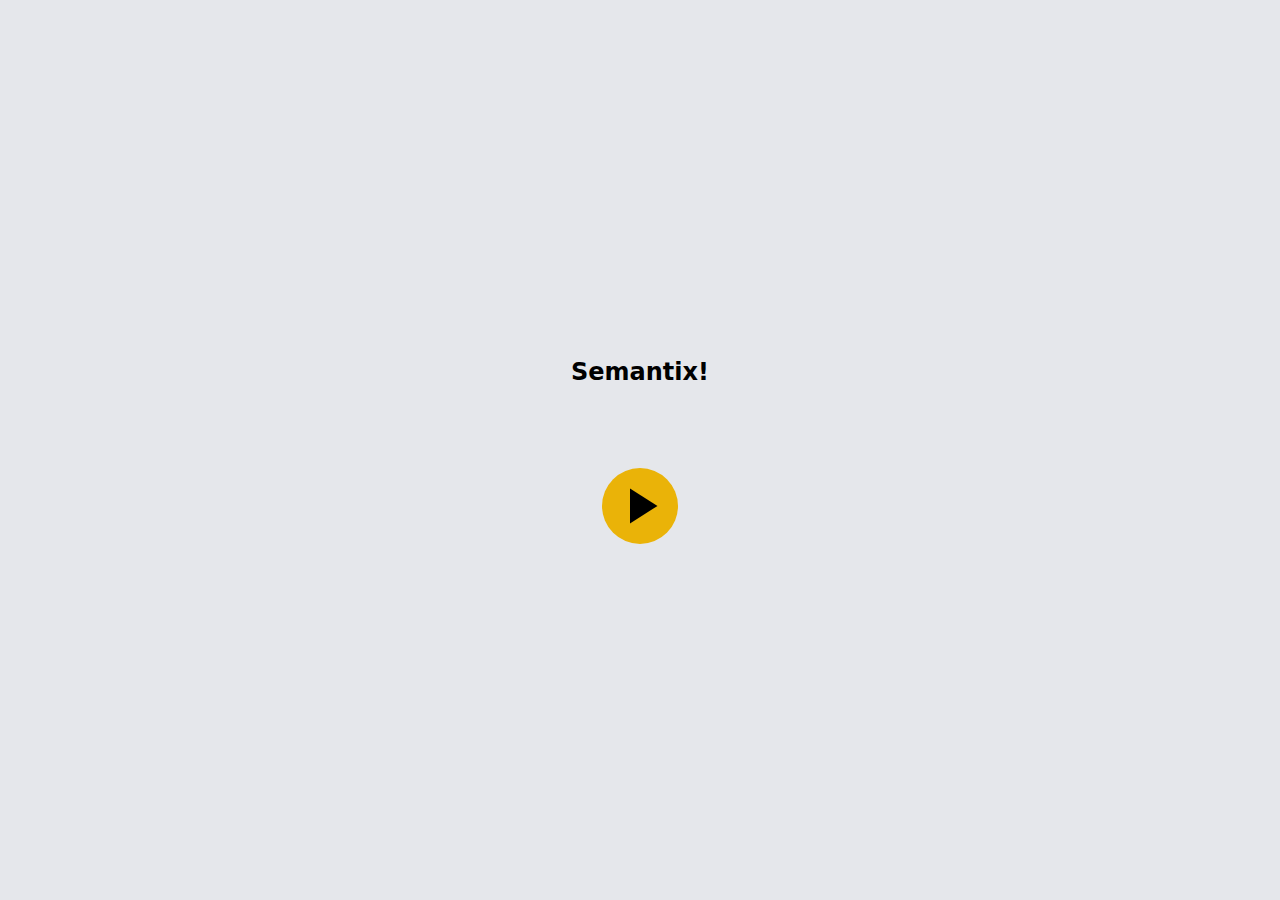
==== front/index.html @ fd7a3515 "fix: The game works" ====
<!DOCTYPE html>
<html lang="en">

<head>
  <meta charset="UTF-8">
  <meta name="viewport" content="width=device-width, initial-scale=1.0">
  <link rel="stylesheet" type="text/css" href="style.css">
  <title>Semantix - Home</title>
</head>

<body>
  <div class="flex flex-col items-center justify-center h-screen bg-gray-200">
    <h1 class="font-bold text-2xl mb-20">Semantix!</h1>
    <a href="./game.html">
      <button id="btn" class="bg-yellow-500 text-black font-bold p-2 rounded-full">
        <svg xmlns="http://www.w3.org/2000/svg" height="60px" viewBox="0 -960 960 960" width="60px" fill="#000000">
          <path d="M320-202v-560l440 280-440 280Z" />
        </svg>
      </button>
    </a>
  </div>
</body>

</html>
---- front/style.css ----
/*! tailwindcss v3.4.3 | MIT License | https://tailwindcss.com*/*,:after,:before{border:0 solid #e5e7eb;box-sizing:border-box}:after,:before{--tw-content:""}:host,html{-webkit-text-size-adjust:100%;font-feature-settings:normal;-webkit-tap-highlight-color:transparent;font-family:ui-sans-serif,system-ui,sans-serif,Apple Color Emoji,Segoe UI Emoji,Segoe UI Symbol,Noto Color Emoji;font-variation-settings:normal;line-height:1.5;-moz-tab-size:4;-o-tab-size:4;tab-size:4}body{line-height:inherit;margin:0}hr{border-top-width:1px;color:inherit;height:0}abbr:where([title]){-webkit-text-decoration:underline dotted;text-decoration:underline dotted}h1,h2,h3,h4,h5,h6{font-size:inherit;font-weight:inherit}a{color:inherit;text-decoration:inherit}b,strong{font-weight:bolder}code,kbd,pre,samp{font-feature-settings:normal;font-family:ui-monospace,SFMono-Regular,Menlo,Monaco,Consolas,Liberation Mono,Courier New,monospace;font-size:1em;font-variation-settings:normal}small{font-size:80%}sub,sup{font-size:75%;line-height:0;position:relative;vertical-align:initial}sub{bottom:-.25em}sup{top:-.5em}table{border-collapse:collapse;border-color:inherit;text-indent:0}button,input,optgroup,select,textarea{font-feature-settings:inherit;color:inherit;font-family:inherit;font-size:100%;font-variation-settings:inherit;font-weight:inherit;letter-spacing:inherit;line-height:inherit;margin:0;padding:0}button,select{text-transform:none}button,input:where([type=button]),input:where([type=reset]),input:where([type=submit]){-webkit-appearance:button;background-color:initial;background-image:none}:-moz-focusring{outline:auto}:-moz-ui-invalid{box-shadow:none}progress{vertical-align:initial}::-webkit-inner-spin-button,::-webkit-outer-spin-button{height:auto}[type=search]{-webkit-appearance:textfield;outline-offset:-2px}::-webkit-search-decoration{-webkit-appearance:none}::-webkit-file-upload-button{-webkit-appearance:button;font:inherit}summary{display:list-item}blockquote,dd,dl,figure,h1,h2,h3,h4,h5,h6,hr,p,pre{margin:0}fieldset{margin:0}fieldset,legend{padding:0}menu,ol,ul{list-style:none;margin:0;padding:0}dialog{padding:0}textarea{resize:vertical}input::-moz-placeholder,textarea::-moz-placeholder{color:#9ca3af;opacity:1}input::placeholder,textarea::placeholder{color:#9ca3af;opacity:1}[role=button],button{cursor:pointer}:disabled{cursor:default}audio,canvas,embed,iframe,img,object,svg,video{display:block;vertical-align:middle}img,video{height:auto;max-width:100%}[hidden]{display:none}*,::backdrop,:after,:before{--tw-border-spacing-x:0;--tw-border-spacing-y:0;--tw-translate-x:0;--tw-translate-y:0;--tw-rotate:0;--tw-skew-x:0;--tw-skew-y:0;--tw-scale-x:1;--tw-scale-y:1;--tw-pan-x: ;--tw-pan-y: ;--tw-pinch-zoom: ;--tw-scroll-snap-strictness:proximity;--tw-gradient-from-position: ;--tw-gradient-via-position: ;--tw-gradient-to-position: ;--tw-ordinal: ;--tw-slashed-zero: ;--tw-numeric-figure: ;--tw-numeric-spacing: ;--tw-numeric-fraction: ;--tw-ring-inset: ;--tw-ring-offset-width:0px;--tw-ring-offset-color:#fff;--tw-ring-color:#3b82f680;--tw-ring-offset-shadow:0 0 #0000;--tw-ring-shadow:0 0 #0000;--tw-shadow:0 0 #0000;--tw-shadow-colored:0 0 #0000;--tw-blur: ;--tw-brightness: ;--tw-contrast: ;--tw-grayscale: ;--tw-hue-rotate: ;--tw-invert: ;--tw-saturate: ;--tw-sepia: ;--tw-drop-shadow: ;--tw-backdrop-blur: ;--tw-backdrop-brightness: ;--tw-backdrop-contrast: ;--tw-backdrop-grayscale: ;--tw-backdrop-hue-rotate: ;--tw-backdrop-invert: ;--tw-backdrop-opacity: ;--tw-backdrop-saturate: ;--tw-backdrop-sepia: ;--tw-contain-size: ;--tw-contain-layout: ;--tw-contain-paint: ;--tw-contain-style: }.absolute{position:absolute}.top-0{top:0}.my-2{margin-bottom:.5rem;margin-top:.5rem}.mb-20{margin-bottom:5rem}.ml-2{margin-left:.5rem}.mt-2{margin-top:.5rem}.flex{display:flex}.hidden{display:none}.h-screen{height:100vh}.w-full{width:100%}.flex-row{flex-direction:row}.flex-col{flex-direction:column}.items-center{align-items:center}.justify-end{justify-content:flex-end}.justify-center{justify-content:center}.overflow-y-scroll{overflow-y:scroll}.rounded-full{border-radius:9999px}.rounded-xl{border-radius:.75rem}.bg-gray-200{--tw-bg-opacity:1;background-color:rgb(229 231 235/var(--tw-bg-opacity))}.bg-gray-400{--tw-bg-opacity:1;background-color:rgb(156 163 175/var(--tw-bg-opacity))}.bg-yellow-500{--tw-bg-opacity:1;background-color:rgb(234 179 8/var(--tw-bg-opacity))}.p-2{padding:.5rem}.p-3{padding:.75rem}.p-4{padding:1rem}.px-3{padding-left:.75rem;padding-right:.75rem}.py-1{padding-bottom:.25rem;padding-top:.25rem}.text-2xl{font-size:1.5rem;line-height:2rem}.text-xl{font-size:1.25rem;line-height:1.75rem}.font-bold{font-weight:700}.font-semibold{font-weight:600}.text-black{--tw-text-opacity:1;color:rgb(0 0 0/var(--tw-text-opacity))}.text-gray-800{--tw-text-opacity:1;color:rgb(31 41 55/var(--tw-text-opacity))}.text-white{--tw-text-opacity:1;color:rgb(255 255 255/var(--tw-text-opacity))}
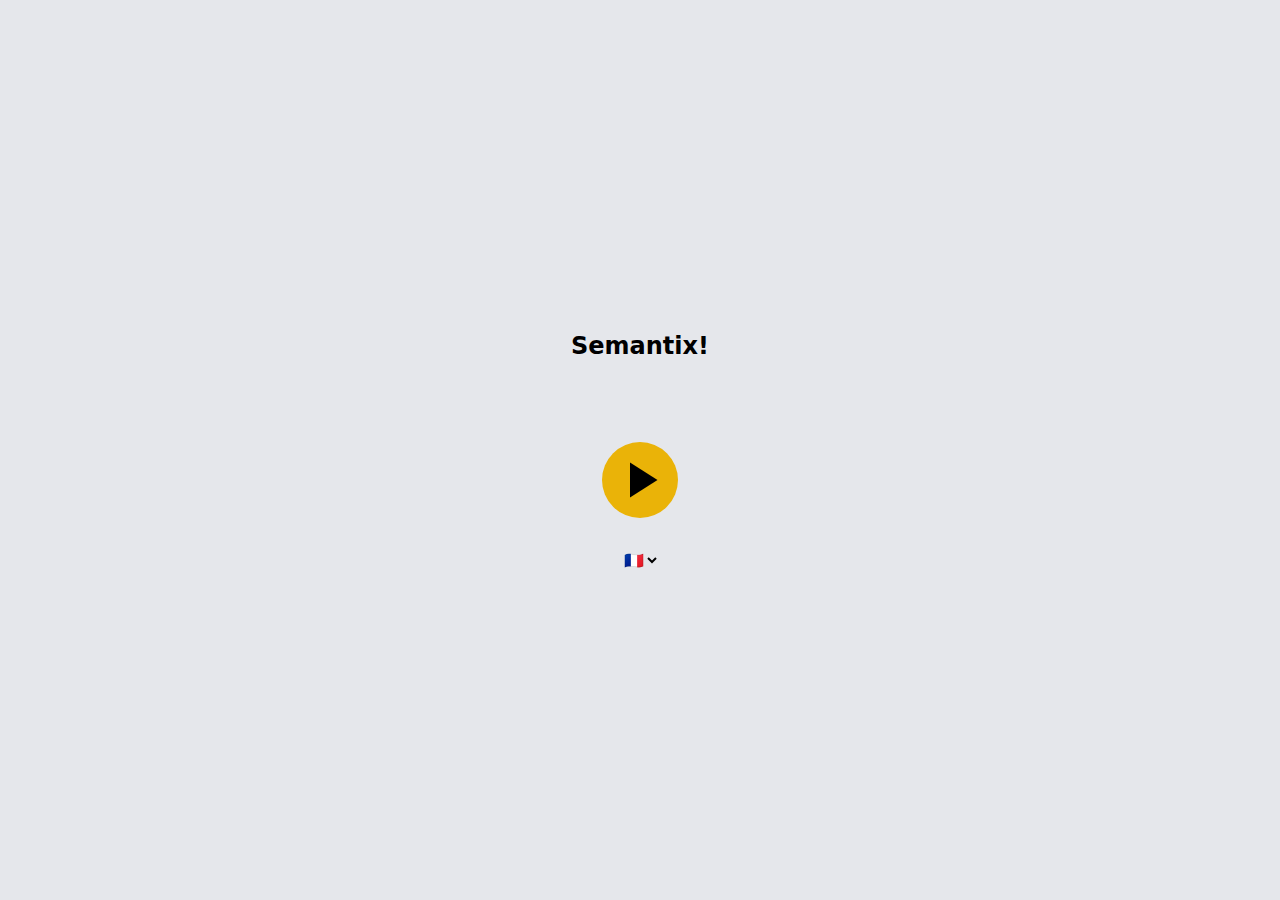
==== commit 20ef4410: "feat: Added langage selection menu in homepage" ====
--- a/front/index.html
+++ b/front/index.html
@@ -11,14 +11,17 @@
 <body>
   <div class="flex flex-col items-center justify-center h-screen bg-gray-200">
     <h1 class="font-bold text-2xl mb-20">Semantix!</h1>
-    <a href="./game.html">
-      <button id="btn" class="bg-yellow-500 text-black font-bold p-2 rounded-full">
-        <svg xmlns="http://www.w3.org/2000/svg" height="60px" viewBox="0 -960 960 960" width="60px" fill="#000000">
-          <path d="M320-202v-560l440 280-440 280Z" />
-        </svg>
-      </button>
-    </a>
+    <button id="btn" class="bg-yellow-500 text-black font-bold p-2 rounded-full">
+      <svg xmlns="http://www.w3.org/2000/svg" height="60px" viewBox="0 -960 960 960" width="60px" fill="#000000">
+        <path d="M320-202v-560l440 280-440 280Z" />
+      </svg>
+    </button>
+    <select id="lang-select" name="lang-select" class="rounded-full border-0 bg-transparent mt-8">
+      <option value="fr">🇫🇷</option>
+      <option value="en">🇬🇧</option>
+    </select>
   </div>
+  <script src="index.js"></script>
 </body>
 
 </html>
--- a/front/style.css
+++ b/front/style.css
@@ -1 +1 @@
-/*! tailwindcss v3.4.3 | MIT License | https://tailwindcss.com*/*,:after,:before{border:0 solid #e5e7eb;box-sizing:border-box}:after,:before{--tw-content:""}:host,html{-webkit-text-size-adjust:100%;font-feature-settings:normal;-webkit-tap-highlight-color:transparent;font-family:ui-sans-serif,system-ui,sans-serif,Apple Color Emoji,Segoe UI Emoji,Segoe UI Symbol,Noto Color Emoji;font-variation-settings:normal;line-height:1.5;-moz-tab-size:4;-o-tab-size:4;tab-size:4}body{line-height:inherit;margin:0}hr{border-top-width:1px;color:inherit;height:0}abbr:where([title]){-webkit-text-decoration:underline dotted;text-decoration:underline dotted}h1,h2,h3,h4,h5,h6{font-size:inherit;font-weight:inherit}a{color:inherit;text-decoration:inherit}b,strong{font-weight:bolder}code,kbd,pre,samp{font-feature-settings:normal;font-family:ui-monospace,SFMono-Regular,Menlo,Monaco,Consolas,Liberation Mono,Courier New,monospace;font-size:1em;font-variation-settings:normal}small{font-size:80%}sub,sup{font-size:75%;line-height:0;position:relative;vertical-align:initial}sub{bottom:-.25em}sup{top:-.5em}table{border-collapse:collapse;border-color:inherit;text-indent:0}button,input,optgroup,select,textarea{font-feature-settings:inherit;color:inherit;font-family:inherit;font-size:100%;font-variation-settings:inherit;font-weight:inherit;letter-spacing:inherit;line-height:inherit;margin:0;padding:0}button,select{text-transform:none}button,input:where([type=button]),input:where([type=reset]),input:where([type=submit]){-webkit-appearance:button;background-color:initial;background-image:none}:-moz-focusring{outline:auto}:-moz-ui-invalid{box-shadow:none}progress{vertical-align:initial}::-webkit-inner-spin-button,::-webkit-outer-spin-button{height:auto}[type=search]{-webkit-appearance:textfield;outline-offset:-2px}::-webkit-search-decoration{-webkit-appearance:none}::-webkit-file-upload-button{-webkit-appearance:button;font:inherit}summary{display:list-item}blockquote,dd,dl,figure,h1,h2,h3,h4,h5,h6,hr,p,pre{margin:0}fieldset{margin:0}fieldset,legend{padding:0}menu,ol,ul{list-style:none;margin:0;padding:0}dialog{padding:0}textarea{resize:vertical}input::-moz-placeholder,textarea::-moz-placeholder{color:#9ca3af;opacity:1}input::placeholder,textarea::placeholder{color:#9ca3af;opacity:1}[role=button],button{cursor:pointer}:disabled{cursor:default}audio,canvas,embed,iframe,img,object,svg,video{display:block;vertical-align:middle}img,video{height:auto;max-width:100%}[hidden]{display:none}*,::backdrop,:after,:before{--tw-border-spacing-x:0;--tw-border-spacing-y:0;--tw-translate-x:0;--tw-translate-y:0;--tw-rotate:0;--tw-skew-x:0;--tw-skew-y:0;--tw-scale-x:1;--tw-scale-y:1;--tw-pan-x: ;--tw-pan-y: ;--tw-pinch-zoom: ;--tw-scroll-snap-strictness:proximity;--tw-gradient-from-position: ;--tw-gradient-via-position: ;--tw-gradient-to-position: ;--tw-ordinal: ;--tw-slashed-zero: ;--tw-numeric-figure: ;--tw-numeric-spacing: ;--tw-numeric-fraction: ;--tw-ring-inset: ;--tw-ring-offset-width:0px;--tw-ring-offset-color:#fff;--tw-ring-color:#3b82f680;--tw-ring-offset-shadow:0 0 #0000;--tw-ring-shadow:0 0 #0000;--tw-shadow:0 0 #0000;--tw-shadow-colored:0 0 #0000;--tw-blur: ;--tw-brightness: ;--tw-contrast: ;--tw-grayscale: ;--tw-hue-rotate: ;--tw-invert: ;--tw-saturate: ;--tw-sepia: ;--tw-drop-shadow: ;--tw-backdrop-blur: ;--tw-backdrop-brightness: ;--tw-backdrop-contrast: ;--tw-backdrop-grayscale: ;--tw-backdrop-hue-rotate: ;--tw-backdrop-invert: ;--tw-backdrop-opacity: ;--tw-backdrop-saturate: ;--tw-backdrop-sepia: ;--tw-contain-size: ;--tw-contain-layout: ;--tw-contain-paint: ;--tw-contain-style: }.absolute{position:absolute}.top-0{top:0}.my-2{margin-bottom:.5rem;margin-top:.5rem}.mb-20{margin-bottom:5rem}.ml-2{margin-left:.5rem}.mt-2{margin-top:.5rem}.flex{display:flex}.hidden{display:none}.h-screen{height:100vh}.w-full{width:100%}.flex-row{flex-direction:row}.flex-col{flex-direction:column}.items-center{align-items:center}.justify-end{justify-content:flex-end}.justify-center{justify-content:center}.overflow-y-scroll{overflow-y:scroll}.rounded-full{border-radius:9999px}.rounded-xl{border-radius:.75rem}.bg-gray-200{--tw-bg-opacity:1;background-color:rgb(229 231 235/var(--tw-bg-opacity))}.bg-gray-400{--tw-bg-opacity:1;background-color:rgb(156 163 175/var(--tw-bg-opacity))}.bg-yellow-500{--tw-bg-opacity:1;background-color:rgb(234 179 8/var(--tw-bg-opacity))}.p-2{padding:.5rem}.p-3{padding:.75rem}.p-4{padding:1rem}.px-3{padding-left:.75rem;padding-right:.75rem}.py-1{padding-bottom:.25rem;padding-top:.25rem}.text-2xl{font-size:1.5rem;line-height:2rem}.text-xl{font-size:1.25rem;line-height:1.75rem}.font-bold{font-weight:700}.font-semibold{font-weight:600}.text-black{--tw-text-opacity:1;color:rgb(0 0 0/var(--tw-text-opacity))}.text-gray-800{--tw-text-opacity:1;color:rgb(31 41 55/var(--tw-text-opacity))}.text-white{--tw-text-opacity:1;color:rgb(255 255 255/var(--tw-text-opacity))}+/*! tailwindcss v3.4.3 | MIT License | https://tailwindcss.com*/*,:after,:before{border:0 solid #e5e7eb;box-sizing:border-box}:after,:before{--tw-content:""}:host,html{-webkit-text-size-adjust:100%;font-feature-settings:normal;-webkit-tap-highlight-color:transparent;font-family:ui-sans-serif,system-ui,sans-serif,Apple Color Emoji,Segoe UI Emoji,Segoe UI Symbol,Noto Color Emoji;font-variation-settings:normal;line-height:1.5;-moz-tab-size:4;-o-tab-size:4;tab-size:4}body{line-height:inherit;margin:0}hr{border-top-width:1px;color:inherit;height:0}abbr:where([title]){-webkit-text-decoration:underline dotted;text-decoration:underline dotted}h1,h2,h3,h4,h5,h6{font-size:inherit;font-weight:inherit}a{color:inherit;text-decoration:inherit}b,strong{font-weight:bolder}code,kbd,pre,samp{font-feature-settings:normal;font-family:ui-monospace,SFMono-Regular,Menlo,Monaco,Consolas,Liberation Mono,Courier New,monospace;font-size:1em;font-variation-settings:normal}small{font-size:80%}sub,sup{font-size:75%;line-height:0;position:relative;vertical-align:initial}sub{bottom:-.25em}sup{top:-.5em}table{border-collapse:collapse;border-color:inherit;text-indent:0}button,input,optgroup,select,textarea{font-feature-settings:inherit;color:inherit;font-family:inherit;font-size:100%;font-variation-settings:inherit;font-weight:inherit;letter-spacing:inherit;line-height:inherit;margin:0;padding:0}button,select{text-transform:none}button,input:where([type=button]),input:where([type=reset]),input:where([type=submit]){-webkit-appearance:button;background-color:initial;background-image:none}:-moz-focusring{outline:auto}:-moz-ui-invalid{box-shadow:none}progress{vertical-align:initial}::-webkit-inner-spin-button,::-webkit-outer-spin-button{height:auto}[type=search]{-webkit-appearance:textfield;outline-offset:-2px}::-webkit-search-decoration{-webkit-appearance:none}::-webkit-file-upload-button{-webkit-appearance:button;font:inherit}summary{display:list-item}blockquote,dd,dl,figure,h1,h2,h3,h4,h5,h6,hr,p,pre{margin:0}fieldset{margin:0}fieldset,legend{padding:0}menu,ol,ul{list-style:none;margin:0;padding:0}dialog{padding:0}textarea{resize:vertical}input::-moz-placeholder,textarea::-moz-placeholder{color:#9ca3af;opacity:1}input::placeholder,textarea::placeholder{color:#9ca3af;opacity:1}[role=button],button{cursor:pointer}:disabled{cursor:default}audio,canvas,embed,iframe,img,object,svg,video{display:block;vertical-align:middle}img,video{height:auto;max-width:100%}[hidden]{display:none}*,::backdrop,:after,:before{--tw-border-spacing-x:0;--tw-border-spacing-y:0;--tw-translate-x:0;--tw-translate-y:0;--tw-rotate:0;--tw-skew-x:0;--tw-skew-y:0;--tw-scale-x:1;--tw-scale-y:1;--tw-pan-x: ;--tw-pan-y: ;--tw-pinch-zoom: ;--tw-scroll-snap-strictness:proximity;--tw-gradient-from-position: ;--tw-gradient-via-position: ;--tw-gradient-to-position: ;--tw-ordinal: ;--tw-slashed-zero: ;--tw-numeric-figure: ;--tw-numeric-spacing: ;--tw-numeric-fraction: ;--tw-ring-inset: ;--tw-ring-offset-width:0px;--tw-ring-offset-color:#fff;--tw-ring-color:#3b82f680;--tw-ring-offset-shadow:0 0 #0000;--tw-ring-shadow:0 0 #0000;--tw-shadow:0 0 #0000;--tw-shadow-colored:0 0 #0000;--tw-blur: ;--tw-brightness: ;--tw-contrast: ;--tw-grayscale: ;--tw-hue-rotate: ;--tw-invert: ;--tw-saturate: ;--tw-sepia: ;--tw-drop-shadow: ;--tw-backdrop-blur: ;--tw-backdrop-brightness: ;--tw-backdrop-contrast: ;--tw-backdrop-grayscale: ;--tw-backdrop-hue-rotate: ;--tw-backdrop-invert: ;--tw-backdrop-opacity: ;--tw-backdrop-saturate: ;--tw-backdrop-sepia: ;--tw-contain-size: ;--tw-contain-layout: ;--tw-contain-paint: ;--tw-contain-style: }.absolute{position:absolute}.top-0{top:0}.my-2{margin-bottom:.5rem;margin-top:.5rem}.mb-20{margin-bottom:5rem}.ml-2{margin-left:.5rem}.mt-2{margin-top:.5rem}.mt-8{margin-top:2rem}.flex{display:flex}.hidden{display:none}.h-screen{height:100vh}.w-full{width:100%}.flex-row{flex-direction:row}.flex-col{flex-direction:column}.items-center{align-items:center}.justify-end{justify-content:flex-end}.justify-center{justify-content:center}.overflow-y-scroll{overflow-y:scroll}.rounded-full{border-radius:9999px}.rounded-xl{border-radius:.75rem}.border-0{border-width:0}.bg-gray-200{--tw-bg-opacity:1;background-color:rgb(229 231 235/var(--tw-bg-opacity))}.bg-gray-400{--tw-bg-opacity:1;background-color:rgb(156 163 175/var(--tw-bg-opacity))}.bg-transparent{background-color:initial}.bg-yellow-500{--tw-bg-opacity:1;background-color:rgb(234 179 8/var(--tw-bg-opacity))}.p-2{padding:.5rem}.p-3{padding:.75rem}.p-4{padding:1rem}.px-3{padding-left:.75rem;padding-right:.75rem}.py-1{padding-bottom:.25rem;padding-top:.25rem}.text-2xl{font-size:1.5rem;line-height:2rem}.text-xl{font-size:1.25rem;line-height:1.75rem}.font-bold{font-weight:700}.font-semibold{font-weight:600}.text-black{--tw-text-opacity:1;color:rgb(0 0 0/var(--tw-text-opacity))}.text-gray-800{--tw-text-opacity:1;color:rgb(31 41 55/var(--tw-text-opacity))}.text-white{--tw-text-opacity:1;color:rgb(255 255 255/var(--tw-text-opacity))}